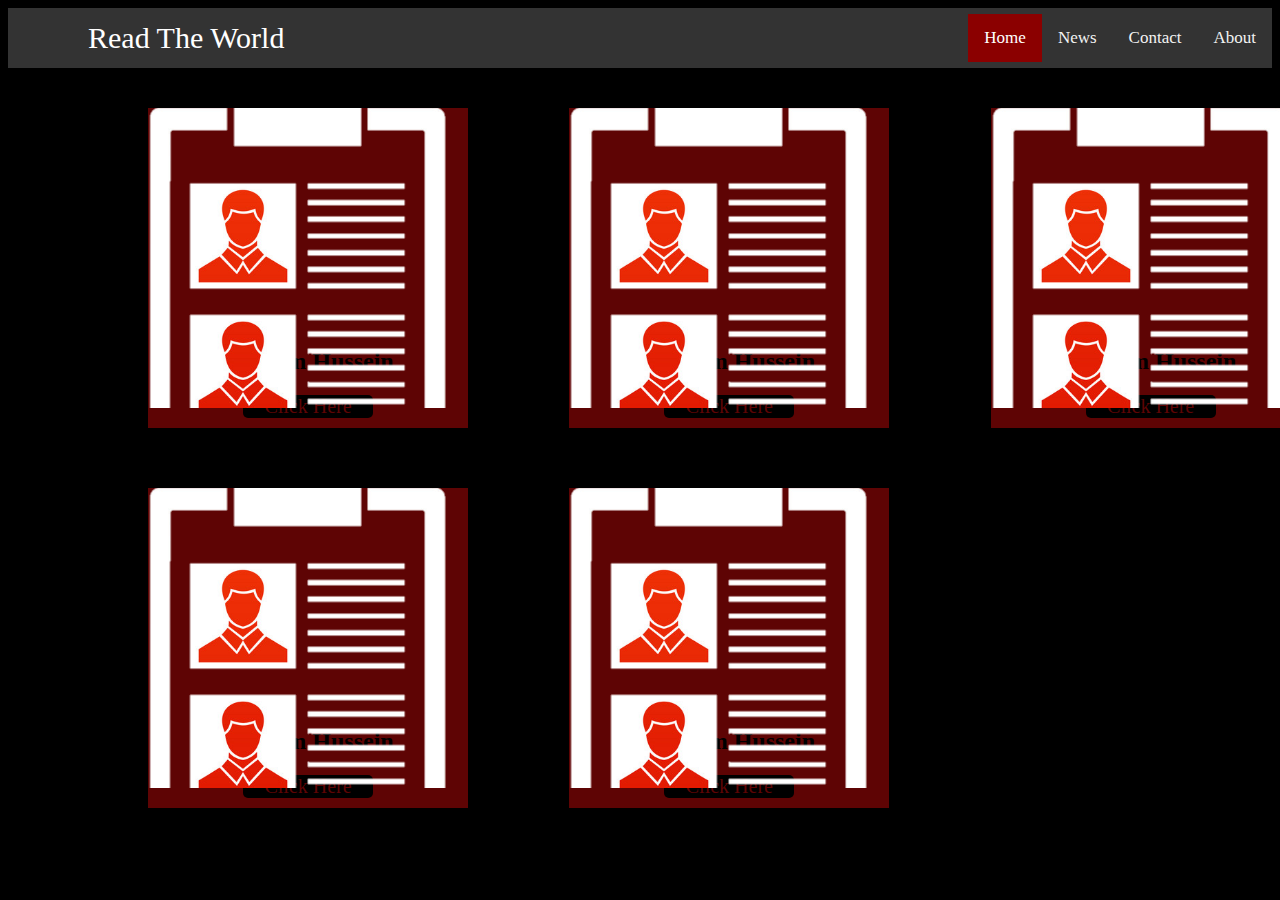
==== index-conspiracies.html @ 7f829df6 "new tap" ====
<!DOCTYPE html>
<html lang="en">
<head>
    <meta charset="UTF-8">
    <meta http-equiv="X-UA-Compatible" content="IE=edge">
    <meta name="viewport" content="width=device-width, initial-scale=1.0">
    <title>conspiracies project</title>
    <link href="./style-conspiacies.css" rel="stylesheet">
</head>
<body>
    <div class="navbar">
        <div class="h1">Read The World</div>
        <div class="all">
          <a class="active" href="index.html" target="_blank">Home</a>
          <a href="#news">News</a>
          <a href="#contact">Contact</a>
          <a href="#about">About</a>
        </div>
      </div>
      <div class="container-5">
       
        <div class="box-4">
          <div class="imgBx-4">
            <img src="cv.png" />
          </div>
          <div class="content-tap-4">
            <h2>Saddam Hussein</h2>
            <a class="href-4" href="#">Click Here</a>
          </div>
        </div>
        <div class="box-4">
          <div class="imgBx-4">
            <img src="cv.png" />
          </div>
          <div class="content-tap-4">
            <h2>Saddam Hussein</h2>
            <a class="href-4" href="#">Click Here</a>
          </div>
        </div>
        <div class="box-4">
          <div class="imgBx-4">
            <img src="cv.png" />
          </div>
          <div class="content-tap-4">
            <h2>Saddam Hussein</h2>
            <a class="href-4" href="#">Click Here</a>
          </div>
        </div>
        <div class="box-4">
          <div class="imgBx-4">
            <img src="cv.png" />
          </div>
          <div class="content-tap-4">
            <h2>Saddam Hussein</h2>
            <a class="href-4" href="#">Click Here</a>
          </div>
        </div>
        <div class="box-4">
          <div class="imgBx-4">
            <img src="cv.png" />
          </div>
          <div class="content-tap-4">
            <h2>Saddam Hussein</h2>
            <a class="href-4" href="#">Click Here</a>
          </div>
        </div>
      </div>  
</body>
</html>
---- style-conspiacies.css ----
body {

    min-height: 100px;
    background: #000000;
  
  }
  .navbar {
    background-color: #333;
    overflow: hidden;
    display: flex;
    height: 60px;
    align-items: center;
   
  }
  .navbar a:hover {
    background-color: #ddd;
    color: black;
  }
  
  .navbar a {
    float: left;
    color: #f2f2f2;
    text-align: center;
    padding: 14px 16px;
    text-decoration: none;
    font-size: 17px;
  }
  .navbar a.active {
    background-color: darkred;
    color: white;
  }
  .navbar a:hover {
    background-color: #ddd;
    color: black;
  }
  .all {
    display: flex;
    justify-content: flex-end;
    flex: 1;
  }
  .h1 {
    flex: 1;
    font-size: 30px;
    display: flex;
    padding-left: 80px;
    color: white;
  }
.container-5 {
    width: 100%;
   display: grid;
   grid-template-columns: 1fr 1fr 1fr;
   grid-template-rows: 1f 1fr 1fr;
   padding-left: 100px;
   }
  .container-5 .box-4 {
    position: relative;
    width: 300px;
    height: 300px;
    margin: 40px;
  }
  .container-5 .box-4 .imgBx-4 {
    position: absolute;
    top: 0;
    left: 0;
    width: 100%;
    height: 100%;
    transition: 0.5s ease-in-out;
    z-index: 5;
  }
  .container-5 .box-4:hover .imgBx-4 {
    transform: translate(-35px, -35px);
  }
  .container-5 .box-4 .imgBx-4 img {
    position: absolute;
    top: 0;
    left: 0;
    width: 100%;
    height: 100%;
    object-fit: cover;
  }
  .container-5 .box-4 .content-tap-4 {
      position: absolute;
      top: 0;
      left: 0;
      width: 100%;
      height: 100%;
      background: rgb(94, 4, 4);
      z-index: 3;
      display: flex;
      justify-content: flex-end;
      align-items: center;
      flex-direction: column;
      padding: 10px;
      transition: 0.5s ease-in-out;
  }
  .container-5 .box-4:hover .content-tap-4 {
      transform: translate(35px, 35px);
    }
    
    .href-4{
  color: rgb(94, 4, 4);
  text-decoration: none;
  font-size: 20px;
  background-color:rgb(0, 0, 0) ;
  border-radius: 5px;
  width: 130px;
  text-align: center;
    }
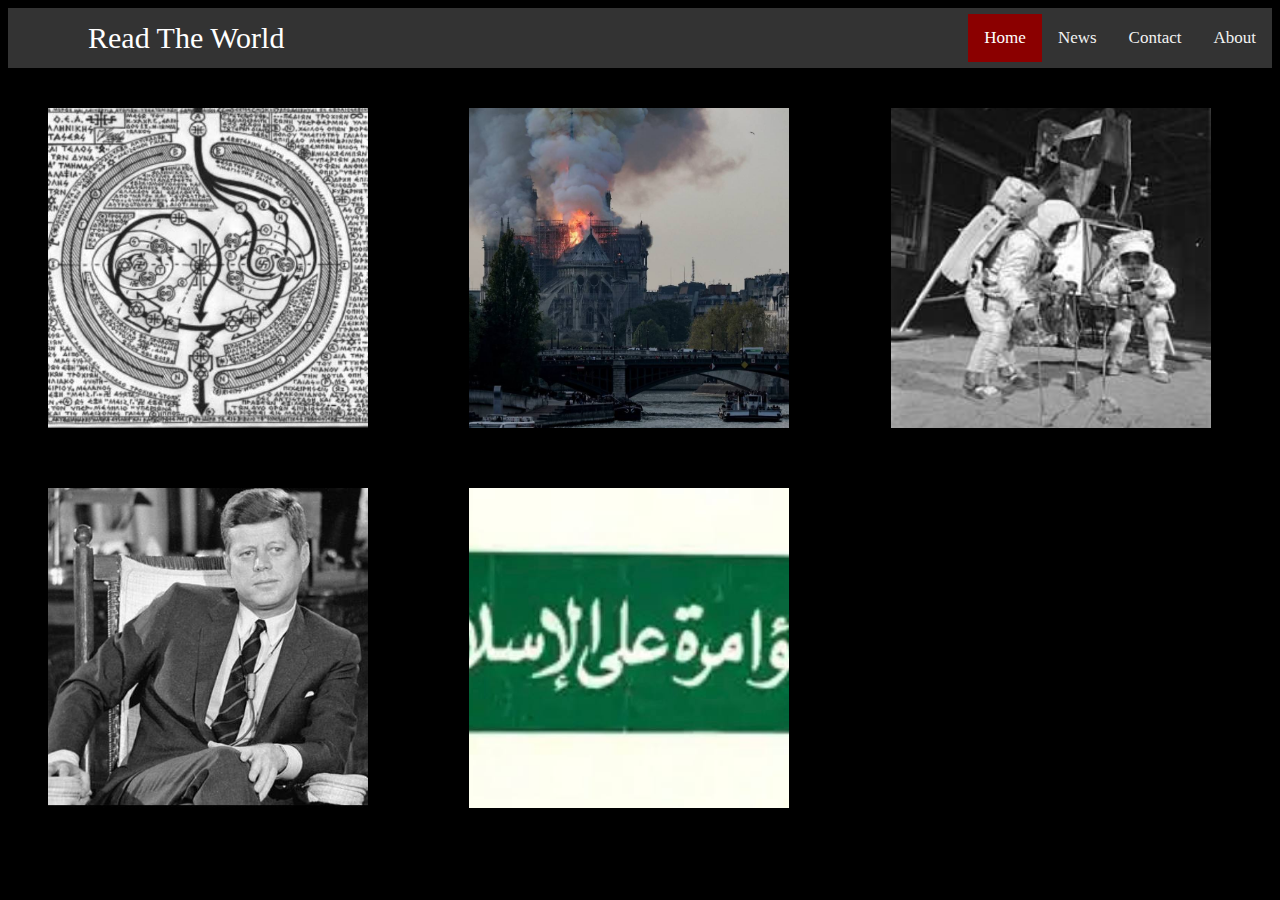
==== commit da1b380b: "complete the cards details" ====
--- a/index-conspiracies.html
+++ b/index-conspiracies.html
@@ -21,46 +21,46 @@
        
         <div class="box-4">
           <div class="imgBx-4">
-            <img src="cv.png" />
+            <img src="earth.jpg" />
           </div>
           <div class="content-tap-4">
-            <h2>Saddam Hussein</h2>
+            <h2>hollow earth</h2>
             <a class="href-4" href="#">Click Here</a>
           </div>
         </div>
         <div class="box-4">
           <div class="imgBx-4">
-            <img src="cv.png" />
+            <img src="katdr.jpg" />
           </div>
           <div class="content-tap-4">
-            <h2>Saddam Hussein</h2>
+            <h2>Notre Dame cathedral fire</h2>
             <a class="href-4" href="#">Click Here</a>
           </div>
         </div>
         <div class="box-4">
           <div class="imgBx-4">
-            <img src="cv.png" />
+            <img src="moon.jpg" />
           </div>
           <div class="content-tap-4">
-            <h2>Saddam Hussein</h2>
+            <h2>Landing on the moon</h2>
             <a class="href-4" href="#">Click Here</a>
           </div>
         </div>
         <div class="box-4">
           <div class="imgBx-4">
-            <img src="cv.png" />
+            <img src="jooon.jpg" />
           </div>
           <div class="content-tap-4">
-            <h2>Saddam Hussein</h2>
+            <h2>John Kennedy</h2>
             <a class="href-4" href="#">Click Here</a>
           </div>
         </div>
         <div class="box-4">
           <div class="imgBx-4">
-            <img src="cv.png" />
+            <img src="alaslam.jpg" />
           </div>
           <div class="content-tap-4">
-            <h2>Saddam Hussein</h2>
+            <h2>Islam</h2>
             <a class="href-4" href="#">Click Here</a>
           </div>
         </div>
--- a/style-conspiacies.css
+++ b/style-conspiacies.css
@@ -50,7 +50,7 @@
    display: grid;
    grid-template-columns: 1fr 1fr 1fr;
    grid-template-rows: 1f 1fr 1fr;
-   padding-left: 100px;
+   /* padding-left: 100px; */
    }
   .container-5 .box-4 {
     position: relative;
@@ -68,14 +68,14 @@
     z-index: 5;
   }
   .container-5 .box-4:hover .imgBx-4 {
-    transform: translate(-35px, -35px);
+    transform: translate(-50px, -50px);
   }
   .container-5 .box-4 .imgBx-4 img {
     position: absolute;
     top: 0;
     left: 0;
-    width: 100%;
-    height: 100%;
+    width: 320px;
+    height: 320px;
     object-fit: cover;
   }
   .container-5 .box-4 .content-tap-4 {
